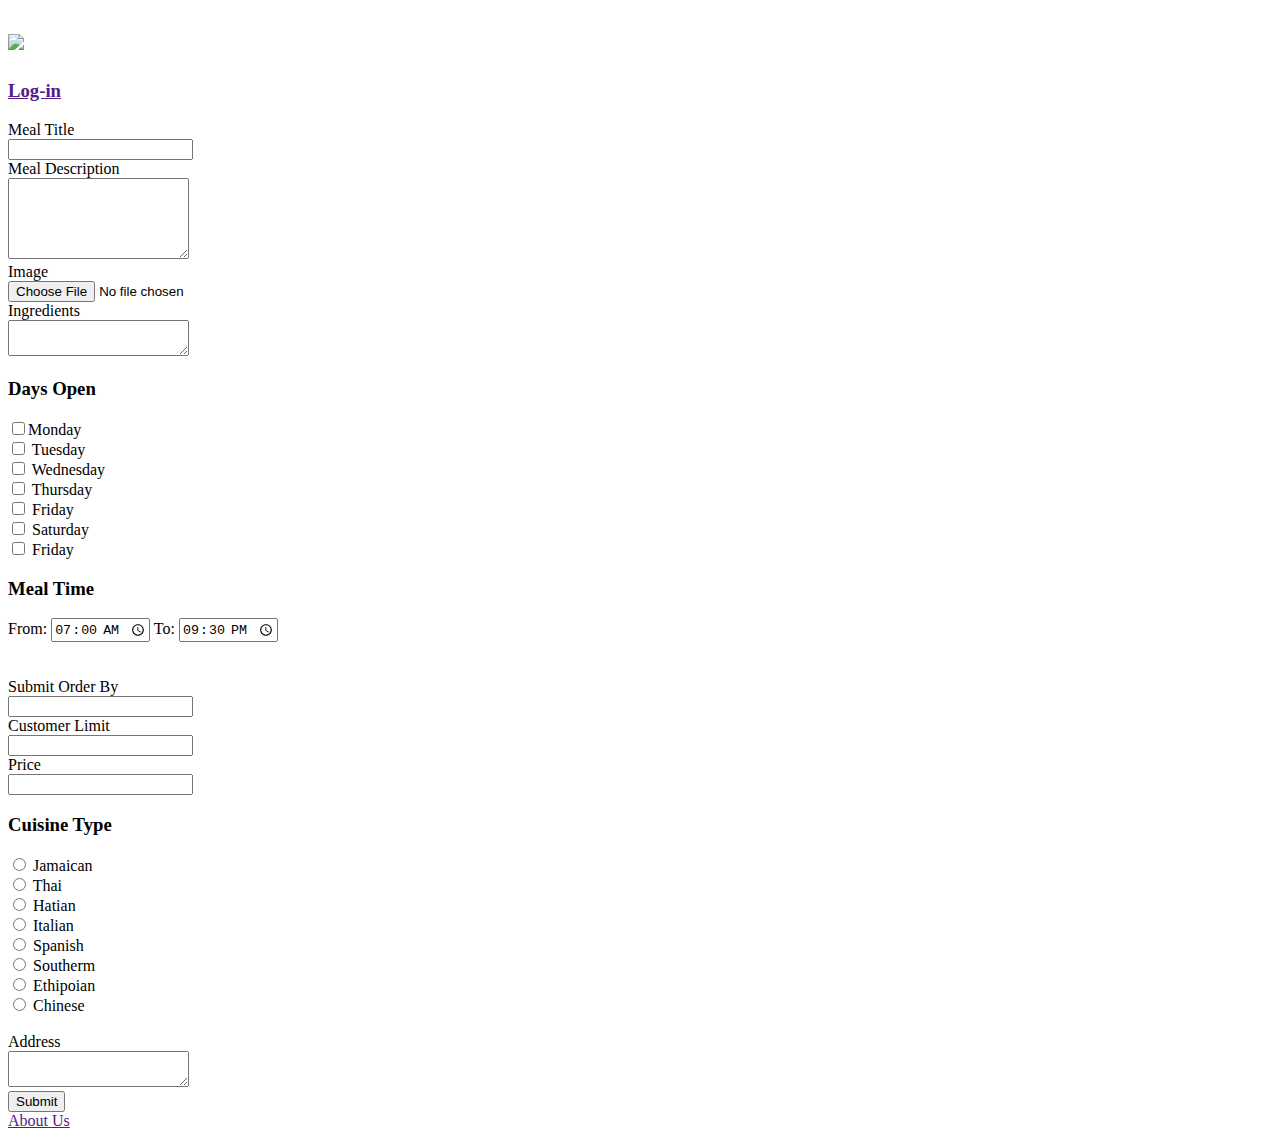
==== cook.html @ 9e833aff "Merge pull request #1 from kk-mbugua/patch-1" ====
<!DOCTYPE html>
<html lang="en">
<head>
    <meta charset="UTF-8">
    <title>Pop-Up Kitch - Home</title>
    <link rel="stylesheet" type="text/css" href="cook.css"/>
</head>
<body id="index">
<header>
    <div class="logo">
        <h1>
            <a href="index.html" title="Home">
                <img src="kitch_logo.png" class="logo">
            </a>
        </h1>
    </div>
    <div>
        <h3>
            <a href="" class="login link">Log-in</a>
        </h3>
    </div>
</header>
<main class="main">
    <div class="container">
        <form class = "form" action="/">
            <div class="inside_form">
                <div>
                    <div class="input">
                        <label>Meal Title</label><br>
                        <input name="meal_title" type="text" class="input"></input>
                    </div>

                    <div class="textarea">
                        <label>Meal Description</label><br>
                        <textarea name="meal_description" id="mean_descteiption" cols="20" rows="5"></textarea>
                    </div>

                    <div>
                        <label>Image</label><br>
                        <input type="file" name="pic" accept="image/*">
                    </div>

                    <div class="textarea">
                        <label>Ingredients</label><br>
                        <textarea name="ingredients" type="text"></textarea>
                    </div>

                    <h3>Days Open</h3>
                    <div>
                        <input  name="monday" type="checkbox">Monday</input>
                    </div>
                    <div>
                    <input name="tuesday" type="checkbox">  <label>Tuesday</label>
                    </div>
                    <div>
                        <input name="wednesday" type="checkbox">    <label>Wednesday</label>
                    </div>
                    <div>
                        <input name="thursday" type="checkbox"> <label>Thursday</label>
                    </div>
                    <div>
                        <input name="friday" type="checkbox">   <label>Friday</label>
                    </div>
                    <div>
                        <input name="saturday" type="checkbox"> <label>Saturday</label>
                    </div>
                    <div>
                        <input name="sunday" type="checkbox">   <label>Friday</label>
                    </div>
                    
                    <h3>Meal Time</h3>
                    <div class="input">
                        <label for="from">From:</label>
                        <input name="from" type="time" value="07:00"></input>
                        <label for="to">To:</label>
                        <input name="to" type="time" value="21:30"></input>
                    </div><br><br>

                </div>

            <div>
                <div class="input">
                    <label>Submit Order By</label><br>
                    <input name="submit_by" type="number" >
                </div>

                <div class="input">
                    <label>Customer Limit</label><br>
                    <input name="customer_limit" type="number">
                </div>

                <div class="input">
                    <label for="price">Price</label><br>
                    <input name="price" type="number">
                </div>
            
                <h3>Cuisine Type</h3>
                <div>
                    <input name="cuisine" type="radio" vaule = "jamaican"/> <label for="jamaican">Jamaican</label>
                </div>
                <div>
                    <input name="cuisine" type="radio" vaule = "thai"/> <label for="thai">Thai</label>
                </div>
                <div>
                    <input name="cuisine" type="radio" vaule = "hatian"/> <label for="hatian">Hatian</label>
                </div>
                <div>
                    <input name="cuisine" type="radio" vaule = "italian"/> <label for="italian">Italian</label>
                </div>
                <div>
                    <input name="cuisine" type="radio" vaule = "spanish"/> <label for="spanish">Spanish</label>
                </div>
                <div>
                    <input name="cuisine" type="radio" vaule = "shouthern"/> <label for="shouthern">Southerm</label>
                </div>
                <div>
                    <input name="cuisine" type="radio" vaule = "ehtiopian"/> <label for="ethiopian">Ethipoian</label>
                </div>
                <div>
                    <input name="cuisine" type="radio" vaule = "chinese"/> <label for="chinese">Chinese</label>
                </div>
                <br>
                <div class="textarea">
                    <label for="address">Address</label><br>
                    <textarea name= "address" type="text"></textarea>
                </div>
            </div>
        </div>
        <div class="input button">
                <input name="submit" type="submit">
            </div>
        </form>
    </div>

    </div>
</main>
<footer>
    <div class="about">
        <a href="">About Us</a>
    </div>
</footer>
</body>
</html>
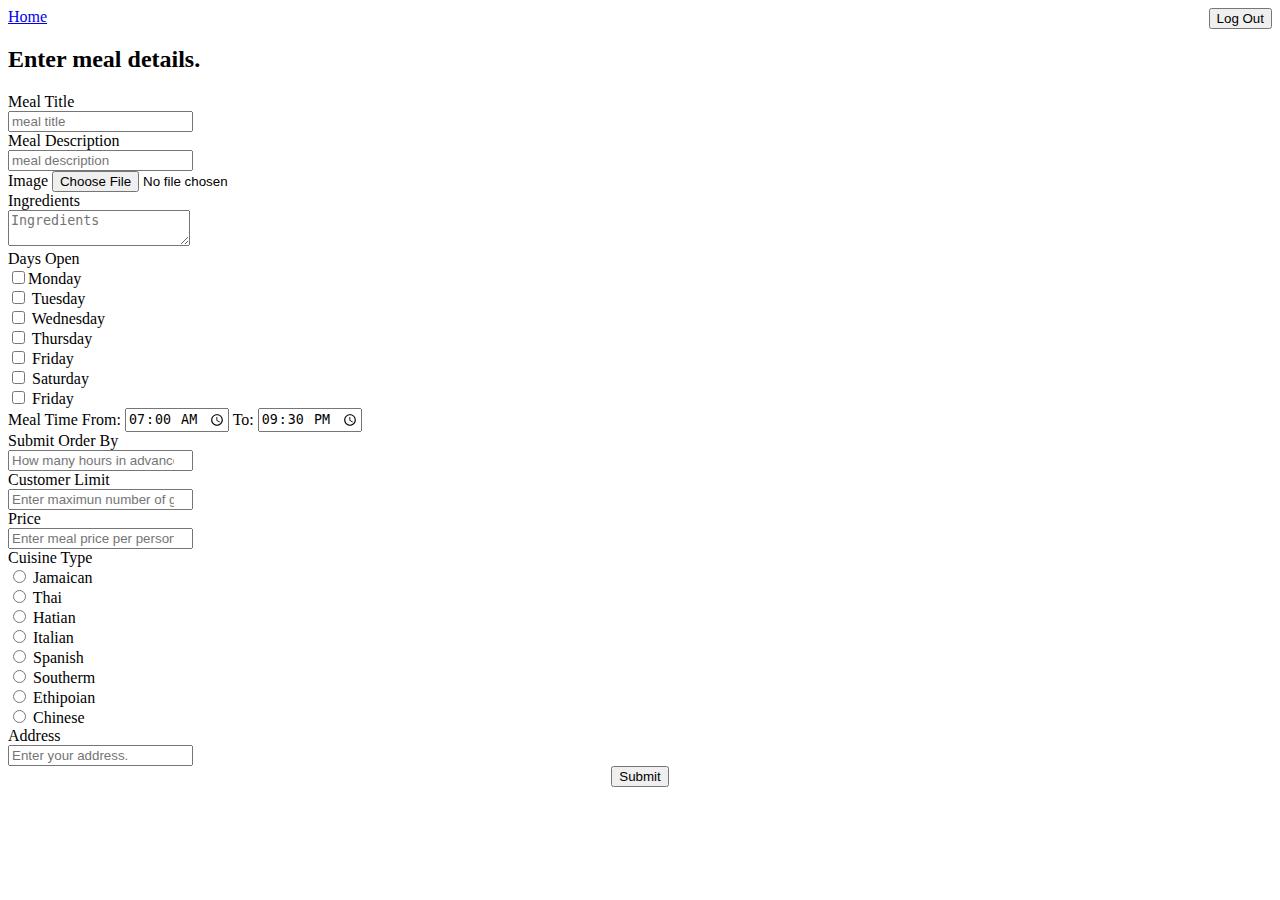
==== commit 26049323: "Merge pull request #3 from KamiNahar/patch-2" ====
--- a/cook.html
+++ b/cook.html
@@ -1,144 +1,292 @@
-
-<!DOCTYPE html>
-<html lang="en">
+<!DOCTYPE HTML>
+<html>
 <head>
-    <meta charset="UTF-8">
-    <title>Pop-Up Kitch - Home</title>
-    <link rel="stylesheet" type="text/css" href="cook.css"/>
+    <meta charset="utf-8">
+    <meta http-equiv="X-UA-Compatible" content="IE=edge">
+    <title>cool.html</title>
+    <meta name="viewport" content="width=device-width, initial-scale=1">
+    <meta name="description" content="" />
+    <meta name="keywords" content="" />
+    <meta name="author" content="" />
+
+    <!-- Facebook and Twitter integration -->
+    <meta property="og:title" content=""/>
+    <meta property="og:image" content=""/>
+    <meta property="og:url" content=""/>
+    <meta property="og:site_name" content=""/>
+    <meta property="og:description" content=""/>
+    <meta name="twitter:title" content="" />
+    <meta name="twitter:image" content="" />
+    <meta name="twitter:url" content="" />
+    <meta name="twitter:card" content="" />
+
+    <!-- Place favicon.ico and apple-touch-icon.png in the root directory -->
+    <link rel="shortcut icon" href="favicon.ico">
+
+    <link href="https://fonts.googleapis.com/css?family=Poppins:300,400,500" rel="stylesheet">
+    <link href="https://fonts.googleapis.com/css?family=Lora:400,400i,700,700i" rel="stylesheet">
+    
+    <!-- Animate.css -->
+    <link rel="stylesheet" href="css/animate.css">
+    <!-- Icomoon Icon Fonts-->
+    <link rel="stylesheet" href="css/icomoon.css">
+    <!-- Bootstrap  -->
+    <link rel="stylesheet" href="css/bootstrap.css">
+    <!-- Owl Carousel -->
+    <link rel="stylesheet" href="css/owl.carousel.min.css">
+    <link rel="stylesheet" href="css/owl.theme.default.min.css">
+    <!-- Magnific Popup -->
+    <link rel="stylesheet" href="css/magnific-popup.css">
+    <!-- Flexslider  -->
+    <link rel="stylesheet" href="css/flexslider.css">
+    <!-- Flaticons  -->
+    <link rel="stylesheet" href="fonts/flaticon/font/flaticon.css">
+    <!-- Date Picker -->
+    <link rel="stylesheet" href="css/bootstrap-datepicker.css">
+
+    <link rel="stylesheet" href="css/style.css">
+
+
+    <!-- Modernizr JS -->
+    <script src="js/modernizr-2.6.2.min.js"></script>
+    <!-- FOR IE9 below -->
+    <!--[if lt IE 9]>
+    <script src="js/respond.min.js"></script>
+<![endif]-->
+
 </head>
-<body id="index">
-<header>
-    <div class="logo">
-        <h1>
-            <a href="index.html" title="Home">
-                <img src="kitch_logo.png" class="logo">
-            </a>
-        </h1>
-    </div>
-    <div>
-        <h3>
-            <a href="" class="login link">Log-in</a>
-        </h3>
-    </div>
-</header>
-<main class="main">
-    <div class="container">
-        <form class = "form" action="/">
-            <div class="inside_form">
-                <div>
-                    <div class="input">
-                        <label>Meal Title</label><br>
-                        <input name="meal_title" type="text" class="input"></input>
+<body>
+
+    <div class="colorlib-reservation reservation-page">
+
+
+        <div class="container">
+            <div class="row">
+                <div class="col-md-12">
+                    <div class="logInButton" btn-toolbar>
+                     <a href="index.html" <button type="submit" class="btn btn-primary" style= "text-align: left">Home</button></a>
+                     <button type="submit" class="btn btn-primary" style= "float: right">Log Out</button>
+                 </div>
+             </div>
+         </div>
+     </div>
+
+
+
+
+     <div class="container">
+        <div class="row">
+            <div class="col-md-6 col-md-offset-3 text-center animate-box intro-heading">
+                <h2>Enter meal details.</h2>
+            </div>
+        </div>
+        <div class="row">
+            <div class="col-md-8 col-md-offset-2">
+                <div class="row">
+                    <div class="col-md-12">
+                        <form method="post" class="colorlib-form">
+                            <div class="row">
+                                <div class="col-md-12 animate-box">
+                                    <div class="form-group">
+                                        <label for="name">Meal Title</label>
+                                        <div class="form-field">
+                                            <input required type="text" class="form-control" placeholder="meal title">
+                                        </div>
+                                    </div>
+                                </div>
+                                <div class="col-md-12 animate-box">
+                                    <div class="form-group">
+                                        <label for="email">Meal Description</label>
+                                        <div class="form-field">
+                                            <input type="text" class="form-control" placeholder="meal description">
+                                        </div>
+                                    </div>
+                                </div>
+                                <div class="col-md-12 animate-box">
+                                    <div>
+                                        <label for="phone">Image</label>
+                                        
+                                        <input type="file" class="form-control" placeholder="image" accept="image/*">
+                                    </div>
+                                </div>
+                                <div class="col-md-12 animate-box">
+                                    <div class="form-group">
+                                        <label for="date">Ingredients</label>
+                                        <div class="form-field">
+                                            <textarea required type="text" class="form-control" placeholder="Ingredients"></textarea>
+                                        </div>
+                                    </div>
+                                </div>
+
+                                <div class="col-md-12 animate-box">
+                                    <div class="form-group">
+                                        <label for="daysOpen">Days Open</label>
+
+
+                                        <div>
+                                            <input  name="monday" type="checkbox">Monday</input>
+                                        </div>
+                                        <div>
+                                            <input name="tuesday" type="checkbox">  <label>Tuesday</label>
+                                        </div>
+                                        <div>
+                                            <input name="wednesday" type="checkbox">    <label>Wednesday</label>
+                                        </div>
+                                        <div>
+                                            <input name="thursday" type="checkbox"> <label>Thursday</label>
+                                        </div>
+                                        <div>
+                                            <input name="friday" type="checkbox">   <label>Friday</label>
+                                        </div>
+                                        <div>
+                                            <input name="saturday" type="checkbox"> <label>Saturday</label>
+                                        </div>
+                                        <div>
+                                            <input name="sunday" type="checkbox">   <label>Friday</label>
+                                        </div>
+
+                                    </div>
+                                </div>
+
+
+                                <div class="col-md-12 animate-box">
+                                    <div class="form-group">
+                                        <label for="daysOpen">Meal Time</label>
+                                        <label for="from">From:</label>
+                                        <input required name="from" type="time" value="07:00"></input>
+                                        <label for="to">To:</label>
+                                        <input required name="to" type="time" value="21:30"></input>
+                                        
+                                    </div>
+                                </div>
+
+
+
+
+                                <div class="col-md-12 animate-box">
+                                    <div class="form-group">
+                                        <label for="date">Submit Order By</label>
+
+                                        <div class="form-field">
+                                            <input required type="number" class="form-control" placeholder = "How many hours in advance would you like to cut off accepting applicants?" min = "1"></input>
+                                        </div>
+                                    </div>
+                                </div>
+
+
+
+                                <div class="col-md-12 animate-box">
+                                    <div class="form-group">
+                                        <label for="date">Customer Limit</label>
+
+                                        <div class="form-field">
+                                            <input required type="number" class="form-control" placeholder = "Enter maximun number of guests you would like to host." min = "1"></input>
+                                        </div>
+                                    </div>
+                                </div>
+
+
+
+
+                                <div class="col-md-12 animate-box">
+                                    <div class="form-group">
+                                        <label for="date">Price</label>
+
+                                        <div class="form-field">
+                                            <input  required type="number" class="form-control" placeholder = "Enter meal price per person." min = "5"></input>
+                                        </div>
+                                    </div>
+                                </div>
+
+
+                                <div class="col-md-12 animate-box">
+                                    <div class="form-group">
+                                        <label for="date">Cuisine Type</label>
+
+                                        <div>
+                                            <input name="cuisine" type="radio" vaule = "jamaican"/> <label for="jamaican">Jamaican</label>
+                                        </div>
+                                        <div>
+                                            <input name="cuisine" type="radio" vaule = "thai"/> <label for="thai">Thai</label>
+                                        </div>
+                                        <div>
+                                            <input name="cuisine" type="radio" vaule = "hatian"/> <label for="hatian">Hatian</label>
+                                        </div>
+                                        <div>
+                                            <input name="cuisine" type="radio" vaule = "italian"/> <label for="italian">Italian</label>
+                                        </div>
+                                        <div>
+                                            <input name="cuisine" type="radio" vaule = "spanish"/> <label for="spanish">Spanish</label>
+                                        </div>
+                                        <div>
+                                            <input name="cuisine" type="radio" vaule = "shouthern"/> <label for="shouthern">Southerm</label>
+                                        </div>
+                                        <div>
+                                            <input name="cuisine" type="radio" vaule = "ehtiopian"/> <label for="ethiopian">Ethipoian</label>
+                                        </div>
+                                        <div>
+                                            <input name="cuisine" type="radio" vaule = "chinese"/> <label for="chinese">Chinese</label>
+                                        </div> 
+
+                                    </div>
+                                </div>
+
+
+
+
+                                <div class="col-md-12 animate-box">
+                                    <div class="form-group">
+                                        <label for="date">Address</label>
+
+                                        <div class="form-field">
+                                            <input required type="text" class="form-control" placeholder = "Enter your address."></input>
+                                        </div>
+                                    </div>
+                                </div>
+
+                                <div class="submitButton" style= "text-align: center">
+                                    <button type="submit" class="btn btn-primary">Submit</button>
+                                </div>
+
+
+
+
+                            </div>
+                        </form>
                     </div>
-
-                    <div class="textarea">
-                        <label>Meal Description</label><br>
-                        <textarea name="meal_description" id="mean_descteiption" cols="20" rows="5"></textarea>
-                    </div>
-
-                    <div>
-                        <label>Image</label><br>
-                        <input type="file" name="pic" accept="image/*">
-                    </div>
-
-                    <div class="textarea">
-                        <label>Ingredients</label><br>
-                        <textarea name="ingredients" type="text"></textarea>
-                    </div>
-
-                    <h3>Days Open</h3>
-                    <div>
-                        <input  name="monday" type="checkbox">Monday</input>
-                    </div>
-                    <div>
-                    <input name="tuesday" type="checkbox">  <label>Tuesday</label>
-                    </div>
-                    <div>
-                        <input name="wednesday" type="checkbox">    <label>Wednesday</label>
-                    </div>
-                    <div>
-                        <input name="thursday" type="checkbox"> <label>Thursday</label>
-                    </div>
-                    <div>
-                        <input name="friday" type="checkbox">   <label>Friday</label>
-                    </div>
-                    <div>
-                        <input name="saturday" type="checkbox"> <label>Saturday</label>
-                    </div>
-                    <div>
-                        <input name="sunday" type="checkbox">   <label>Friday</label>
-                    </div>
-                    
-                    <h3>Meal Time</h3>
-                    <div class="input">
-                        <label for="from">From:</label>
-                        <input name="from" type="time" value="07:00"></input>
-                        <label for="to">To:</label>
-                        <input name="to" type="time" value="21:30"></input>
-                    </div><br><br>
-
-                </div>
-
-            <div>
-                <div class="input">
-                    <label>Submit Order By</label><br>
-                    <input name="submit_by" type="number" >
-                </div>
-
-                <div class="input">
-                    <label>Customer Limit</label><br>
-                    <input name="customer_limit" type="number">
-                </div>
-
-                <div class="input">
-                    <label for="price">Price</label><br>
-                    <input name="price" type="number">
-                </div>
-            
-                <h3>Cuisine Type</h3>
-                <div>
-                    <input name="cuisine" type="radio" vaule = "jamaican"/> <label for="jamaican">Jamaican</label>
-                </div>
-                <div>
-                    <input name="cuisine" type="radio" vaule = "thai"/> <label for="thai">Thai</label>
-                </div>
-                <div>
-                    <input name="cuisine" type="radio" vaule = "hatian"/> <label for="hatian">Hatian</label>
-                </div>
-                <div>
-                    <input name="cuisine" type="radio" vaule = "italian"/> <label for="italian">Italian</label>
-                </div>
-                <div>
-                    <input name="cuisine" type="radio" vaule = "spanish"/> <label for="spanish">Spanish</label>
-                </div>
-                <div>
-                    <input name="cuisine" type="radio" vaule = "shouthern"/> <label for="shouthern">Southerm</label>
-                </div>
-                <div>
-                    <input name="cuisine" type="radio" vaule = "ehtiopian"/> <label for="ethiopian">Ethipoian</label>
-                </div>
-                <div>
-                    <input name="cuisine" type="radio" vaule = "chinese"/> <label for="chinese">Chinese</label>
-                </div>
-                <br>
-                <div class="textarea">
-                    <label for="address">Address</label><br>
-                    <textarea name= "address" type="text"></textarea>
                 </div>
             </div>
         </div>
-        <div class="input button">
-                <input name="submit" type="submit">
-            </div>
-        </form>
     </div>
-
-    </div>
-</main>
-<footer>
-    <div class="about">
-        <a href="">About Us</a>
-    </div>
-</footer>
+</div>
+
+
+
+</div>
+
+<!-- jQuery -->
+<script src="js/jquery.min.js"></script>
+<!-- jQuery Easing -->
+<script src="js/jquery.easing.1.3.js"></script>
+<!-- Bootstrap -->
+<script src="js/bootstrap.min.js"></script>
+<!-- Waypoints -->
+<script src="js/jquery.waypoints.min.js"></script>
+<!-- Parallax -->
+<script src="js/jquery.stellar.min.js"></script>
+<!-- Owl Carousel -->
+<script src="js/owl.carousel.min.js"></script>
+<!-- Magnific Popup -->
+<script src="js/jquery.magnific-popup.min.js"></script>
+<script src="js/magnific-popup-options.js"></script>
+<!-- Flexslider -->
+<script src="js/jquery.flexslider-min.js"></script>
+<!-- Date Picker -->
+<script src="js/bootstrap-datepicker.js"></script>
+
+<!-- Main JS (Do not remove) -->
+<script src="js/main.js"></script>
+
 </body>
 </html>
+
